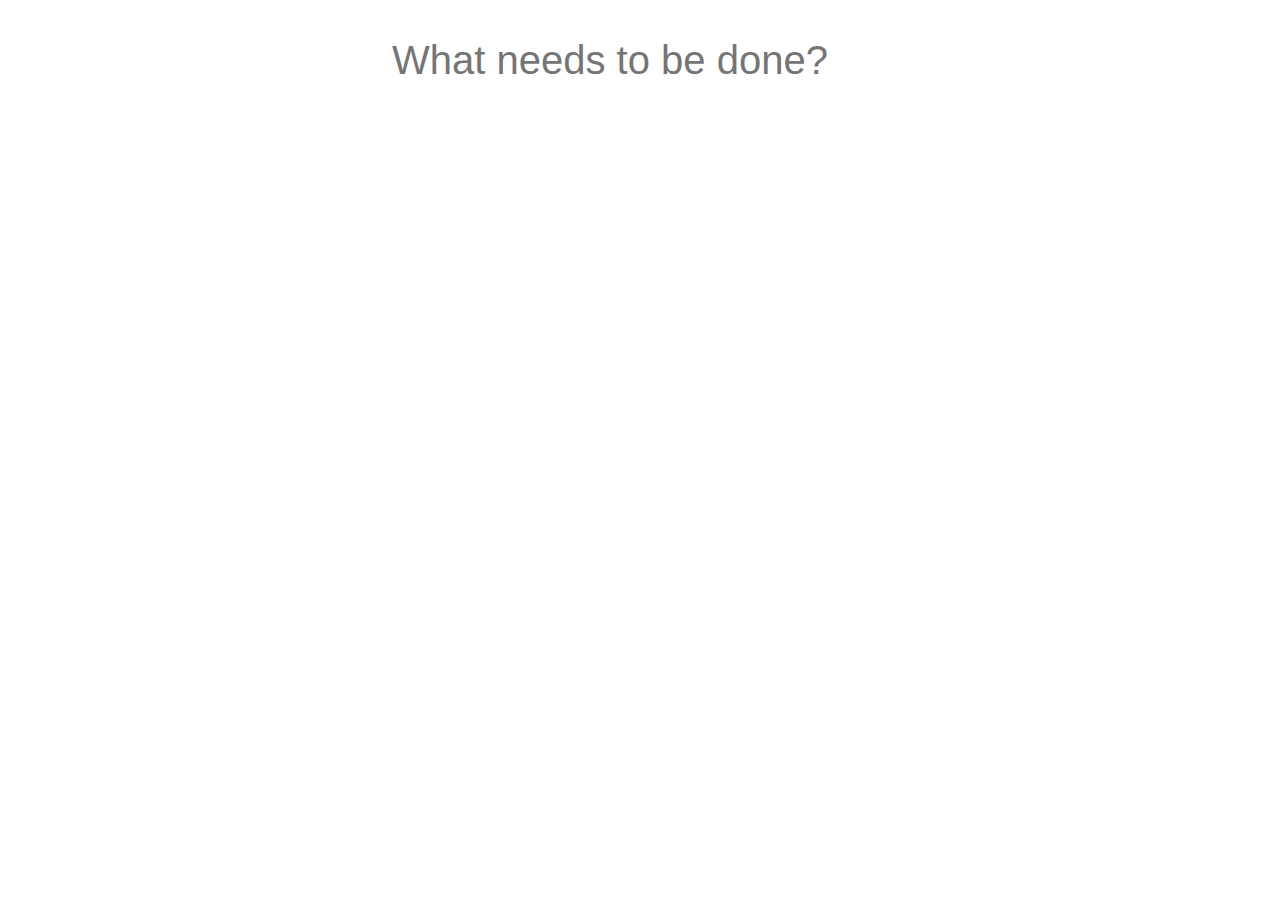
==== todo.html @ c4bc9bc2 "Uploaded the 3 files" ====
<!doctype html>
<html lang="en">

    <head>
        <meta charset="utf-8">
        <meta name="viewport" content="width=device-width, initial-scale=1">
        <link rel="stylesheet" href="style.css" />
        <title>
            To-do List
        </title>

    </head>

    <body>

        <input id="input" placeholder="What needs to be done?">
        <ul id="list"></ul>

    </body>
    <script src="app.js"></script>

</html>
---- style.css ----
html{
    font-family: "Avenir Next", Helvetica, sans-serif;
    text-align: center;
}

body{
    max-width: 500px;
    margin: 0 auto;
}

input {
    padding-top: 30px;
    width: 500px;
    height: 60px;
    font-size: 40px;
    border: 0;
}

input:focus {
    outline:none;
}

li {
    text-align: left;
    font-size: 40px;
    list-style: none;
    margin: 0;
}

li:hover{
    text-decoration: line-through;
}
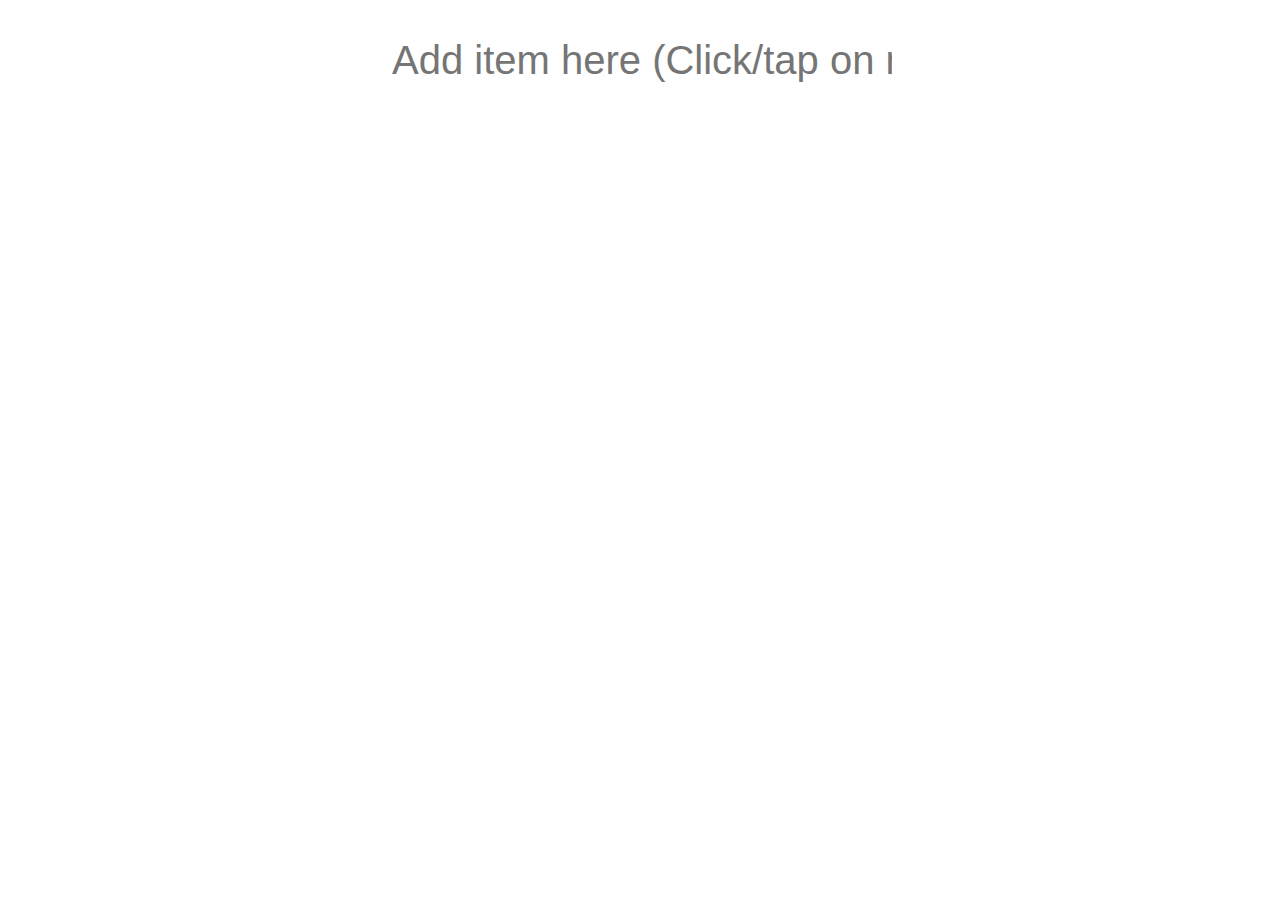
==== commit c356308b: "changed heading" ====
--- a/todo.html
+++ b/todo.html
@@ -13,10 +13,10 @@
 
     <body>
 
-        <input id="input" placeholder="What needs to be done?">
+        <input id="input" placeholder="Add item here (Click/tap on me)">
         <ul id="list"></ul>
 
     </body>
     <script src="app.js"></script>
 
-</html>+</html>
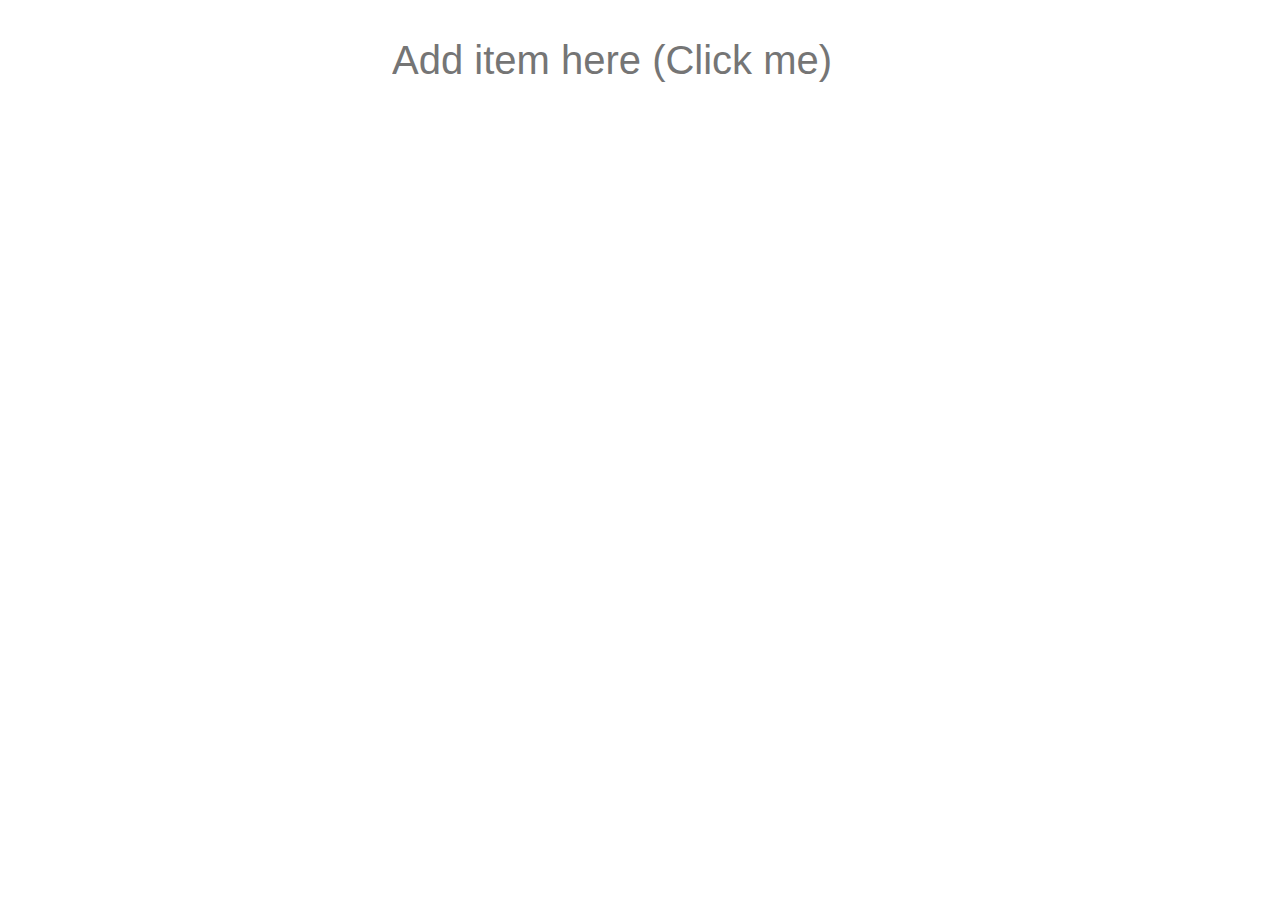
==== commit b3e3ce87: "Changed heading" ====
--- a/todo.html
+++ b/todo.html
@@ -13,7 +13,7 @@
 
     <body>
 
-        <input id="input" placeholder="Add item here (Click/tap on me)">
+        <input id="input" placeholder="Add item here (Click me)">
         <ul id="list"></ul>
 
     </body>
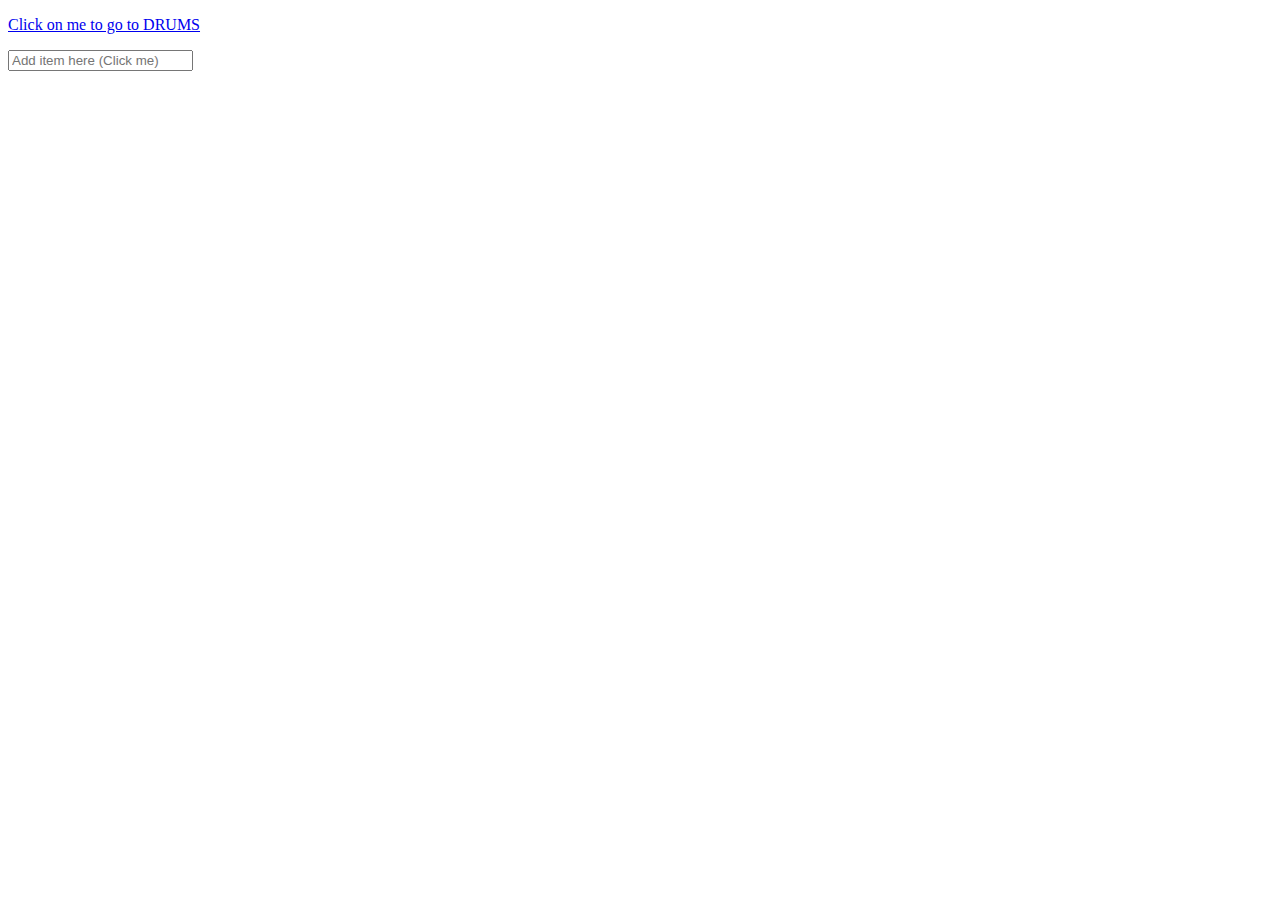
==== commit eeaa0c76: "added the link to Drum" ====
--- a/todo.html
+++ b/todo.html
@@ -8,7 +8,7 @@
         <title>
             To-do List
         </title>
-
+        <p><a href="01 - Javascript Drum Kit/index.html">Click on me to go to DRUMS</p>
     </head>
 
     <body>
